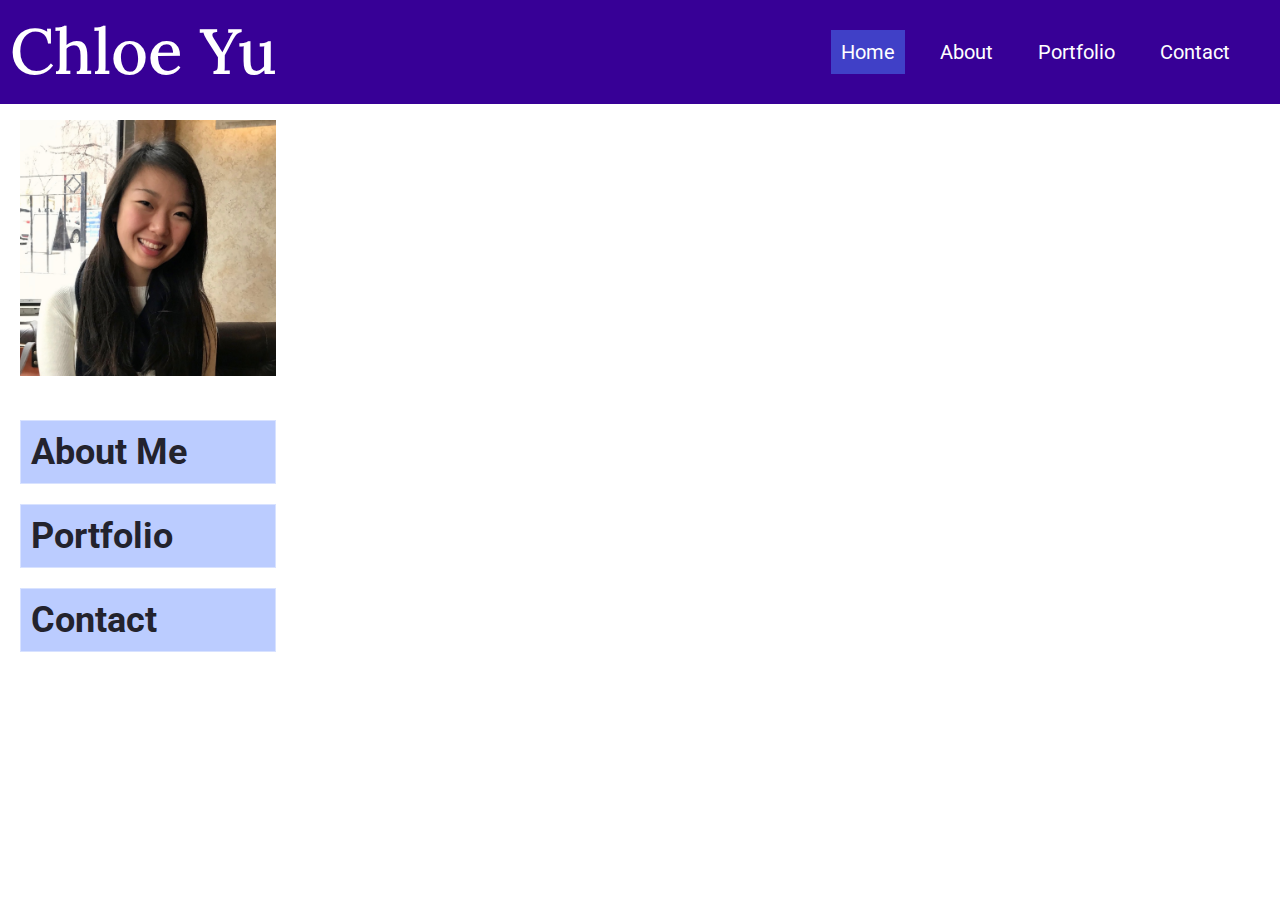
==== index.html @ 86ca8bda "base line index.html, nav bar, some css styling" ====
<!DOCTYPE html>
<html lang="en-us">
    <head>
        <meta charset="utf-8">
        <link rel="preconnect" href="https://fonts.gstatic.com">
        <link href="https://fonts.googleapis.com/css2?family=Lora&family=Roboto&display=swap" rel="stylesheet">
        <link rel="stylesheet" href="./assets/styles.css">
        <link rel="icon" type="image/ico" href="./assets/images/favicon.ico">
        <title>Chloe Yu</title>
    </head>

    <body>
        <header>
            <h1>Chloe Yu</h1>
            <nav>
                <ul class="navbar">
                    <li><a class="active" href="./index.html">Home</a></li>
                    <li><a href="#about">About</a></li>
                    <li><a href="#portfolio">Portfolio</a></li>
                    <li><a href="#contact">Contact</a></li>
                </ul>
            </nav>
        </header>

        <img class="headshot" src="assets/images/FB Profile Picture.jpg" alt="Photo of Chloe Yu">

       <article id="about">
           <h2 class="title">About Me</h2>
           <p class="content">
               
           </p>
       </article>

       <article id="portfolio">
           <h2 class="title">Portfolio</h2>
        
       </article>
        
       <article id="contact">
            <h2 class="title">Contact</h2>
       </article>
    </body>
</html>
---- assets/styles.css ----
* {
    box-sizing: border-box;
    padding: 0;
    margin: 0;
}

:root {
    --margin: 20px;
    --padding: 10px;
    --color1: black;
    --color2: white;
    --color3: rgb(55, 0, 150);
    --color4: rgb(64, 64, 199);
    --color5: rgb(35, 35, 45);
    --color6: rgb(187, 204, 255);
    --serif: 'Lora', 'Times New Roman', Times, serif;
    --sans-serif: 'Roboto', 'Arial', sans-serif;
}

body {
    font-size: 14px;
    color: var(--color1);
}

h1 {
    font-family: var(--serif);
    font-size: 64px;
    font-weight: 500;
}

header {
    background-color: var(--color3);
    color: var(--color2);
    padding: var(--padding);
    width: 100%;
    display: flex;
    justify-content: space-between;
    position: fixed;

}

nav{
    font-family: var(--sans-serif);
    font-size: 20px;
    padding: var(--padding);
    margin: var(--margin);
}

nav ul li{
    display: inline;
    list-style: none;
}

nav a{
    color: var(--color2);
    margin-left: var(--margin);
    text-decoration: none;
    text-align: center;
    padding: var(--padding);
}

.navbar a:hover{
    background-color: var(--color2);
    color: var(--color5);
}
.navbar a.active{
    background-color: var(--color4);
    color: var(--color2);
}

.headshot{
    width:20%;
    margin: 120px var(--margin)  var(--margin) var(--margin);
}

.title{
    margin:var(--margin);
    font-weight: bold;
    font-family: var(--sans-serif);
    font-size: 36px;
    color: var(--color5);
    display: flex;
    width: 20%;
    background-color: var(--color6);
    padding: var(--padding);
    border: solid 1px;
    border-color:rgb(216, 226, 255);
}

.content{
    font-size: 14px;
    color: var(--color1);
}

#about{

}

#portfolio{

}

#contact{

}
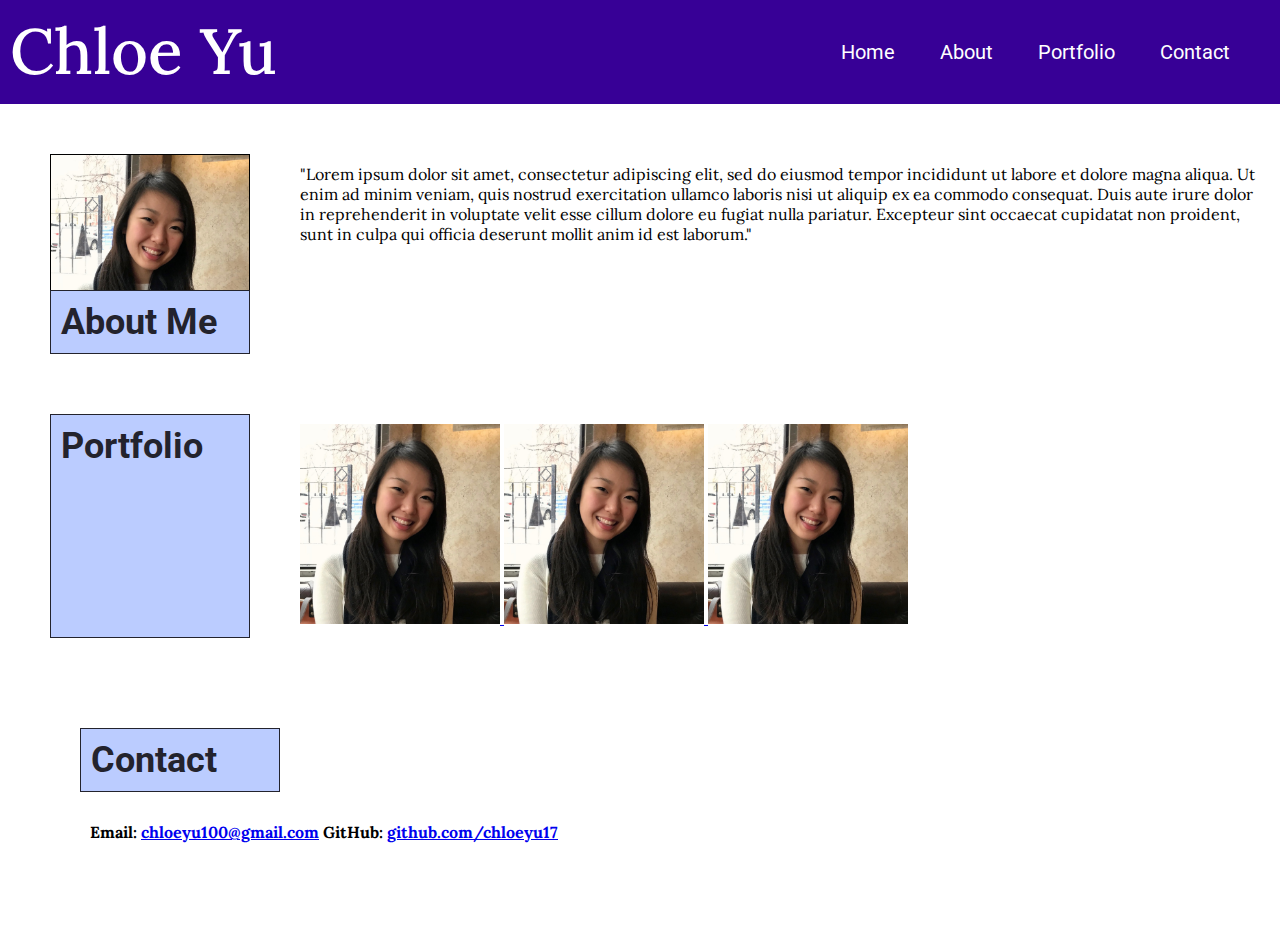
==== commit 5e97a4d6: "added content, made flex wrapper" ====
--- a/index.html
+++ b/index.html
@@ -14,7 +14,7 @@
             <h1>Chloe Yu</h1>
             <nav>
                 <ul class="navbar">
-                    <li><a class="active" href="./index.html">Home</a></li>
+                    <li><a href="./index.html">Home</a></li>
                     <li><a href="#about">About</a></li>
                     <li><a href="#portfolio">Portfolio</a></li>
                     <li><a href="#contact">Contact</a></li>
@@ -22,22 +22,45 @@
             </nav>
         </header>
 
-        <img class="headshot" src="assets/images/FB Profile Picture.jpg" alt="Photo of Chloe Yu">
+        
+        <main class="flexwrap">
 
-       <article id="about">
-           <h2 class="title">About Me</h2>
+       <article id="about" class="sect">
+           <img class="headshot" src="assets/images/FB Profile Picture.jpg" alt="Photo of Chloe Yu">
+           <h2 class="about title">About Me</h2>
            <p class="content">
-               
+            "Lorem ipsum dolor sit amet, consectetur adipiscing elit, sed do eiusmod tempor incididunt ut labore et dolore magna aliqua. 
+            Ut enim ad minim veniam, quis nostrud exercitation ullamco laboris nisi ut aliquip ex ea commodo consequat. 
+            Duis aute irure dolor in reprehenderit in voluptate velit esse cillum dolore eu fugiat nulla pariatur. 
+            Excepteur sint occaecat cupidatat non proident, sunt in culpa qui officia deserunt mollit anim id est laborum."
            </p>
        </article>
 
-       <article id="portfolio">
+       <article id="portfolio" class="sect">
            <h2 class="title">Portfolio</h2>
-        
+           <section class="content">
+               <a href="https://chloeyu17.github.io/homework2_accessibility_assignment/" target="_blank">
+                <img class="portimg" src="assets/images/FB Profile Picture.jpg" alt="Horiseon Webpage">
+                </a>
+            <a href="https://chloeyu17.github.io/ASAP" target="_blank">
+                <img class="portimg" src="assets/images/FB Profile Picture.jpg" alt="ASAP Webpage">
+            </a>
+            <a href="https://chloeyu17.github.io/week2_mini_project/">
+                <img class="portimg" src="assets/images/FB Profile Picture.jpg" alt="CSS Properties Flexbox Project">
+            </a>
+        </section>
        </article>
         
-       <article id="contact">
+       <article id="contact" class="sect">
+           <section class="content">
             <h2 class="title">Contact</h2>
+            <p class="bold content">
+                Email: <a href="mailto: chloeyu100@gmail.com" target="_blank">chloeyu100@gmail.com</a>                
+                GitHub: <a href="https://github.com/chloeyu17" target="_blank">github.com/chloeyu17</a>
+            </p>
+        </section>
        </article>
+
+    </main>
     </body>
 </html>--- a/assets/styles.css
+++ b/assets/styles.css
@@ -4,6 +4,7 @@
     margin: 0;
 }
 
+/*Universal variables*/
 :root {
     --margin: 20px;
     --padding: 10px;
@@ -17,6 +18,7 @@
     --sans-serif: 'Roboto', 'Arial', sans-serif;
 }
 
+/*Basic body and heading formatting*/
 body {
     font-size: 14px;
     color: var(--color1);
@@ -28,6 +30,11 @@
     font-weight: 500;
 }
 
+.bold{
+    font-weight: bold;
+}
+
+/*Header and navbar*/
 header {
     background-color: var(--color3);
     color: var(--color2);
@@ -35,8 +42,6 @@
     width: 100%;
     display: flex;
     justify-content: space-between;
-    position: fixed;
-
 }
 
 nav{
@@ -68,38 +73,56 @@
     color: var(--color2);
 }
 
+.flexwrap{
+    display: flex;
+    width: 100%;
+    margin: var(--margin);
+    flex-flow: row wrap;
+}
+
+.sect{
+    padding: var(--padding);
+    font-family: var(--serif);
+    display: flex;
+    flex-flow: row wrap;
+}
+/*Section titles left sidebar*/
 .headshot{
-    width:20%;
-    margin: 120px var(--margin)  var(--margin) var(--margin);
+    width: 200px;
+    margin: var(--margin);
+    border: solid var(--color1) 1px;
+}
+
+.about{
+    position: absolute;
+    top: 270px;
+    z-index: 1;
+    margin: 0;
 }
 
 .title{
-    margin:var(--margin);
     font-weight: bold;
     font-family: var(--sans-serif);
     font-size: 36px;
     color: var(--color5);
-    display: flex;
-    width: 20%;
+    width: 200px;
     background-color: var(--color6);
+    border: 1px solid var(--color5);
     padding: var(--padding);
-    border: solid 1px;
-    border-color:rgb(216, 226, 255);
+    margin:var(--margin);
 }
 
+/*Section content formatting*/
 .content{
-    font-size: 14px;
+    clear: both;
+    font-size: 16px;
     color: var(--color1);
+    padding: var(--padding);
+    margin: var(--margin);
+    flex: 1 0 0;
 }
 
-#about{
-
+/*Portfolio image formatting*/
+.portimg{
+    width: 200px;
 }
-
-#portfolio{
-
-}
-
-#contact{
-
-}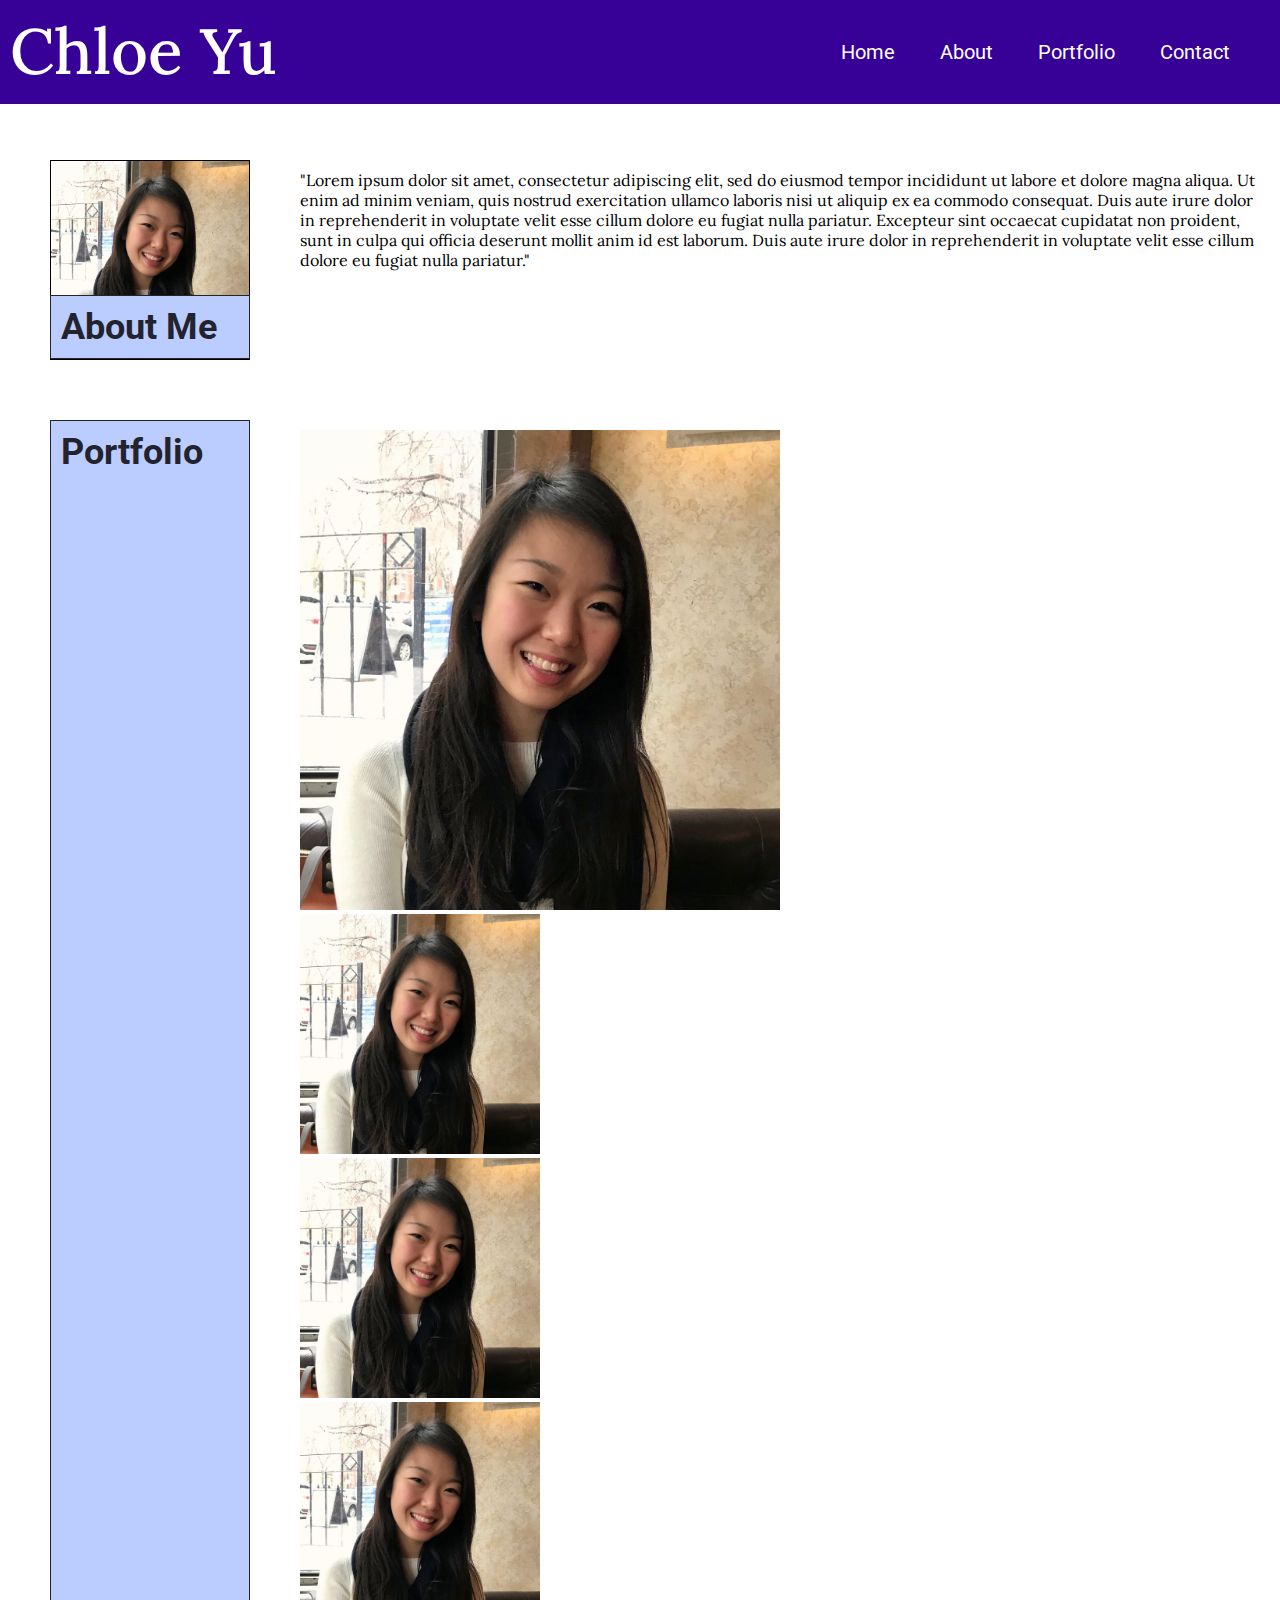
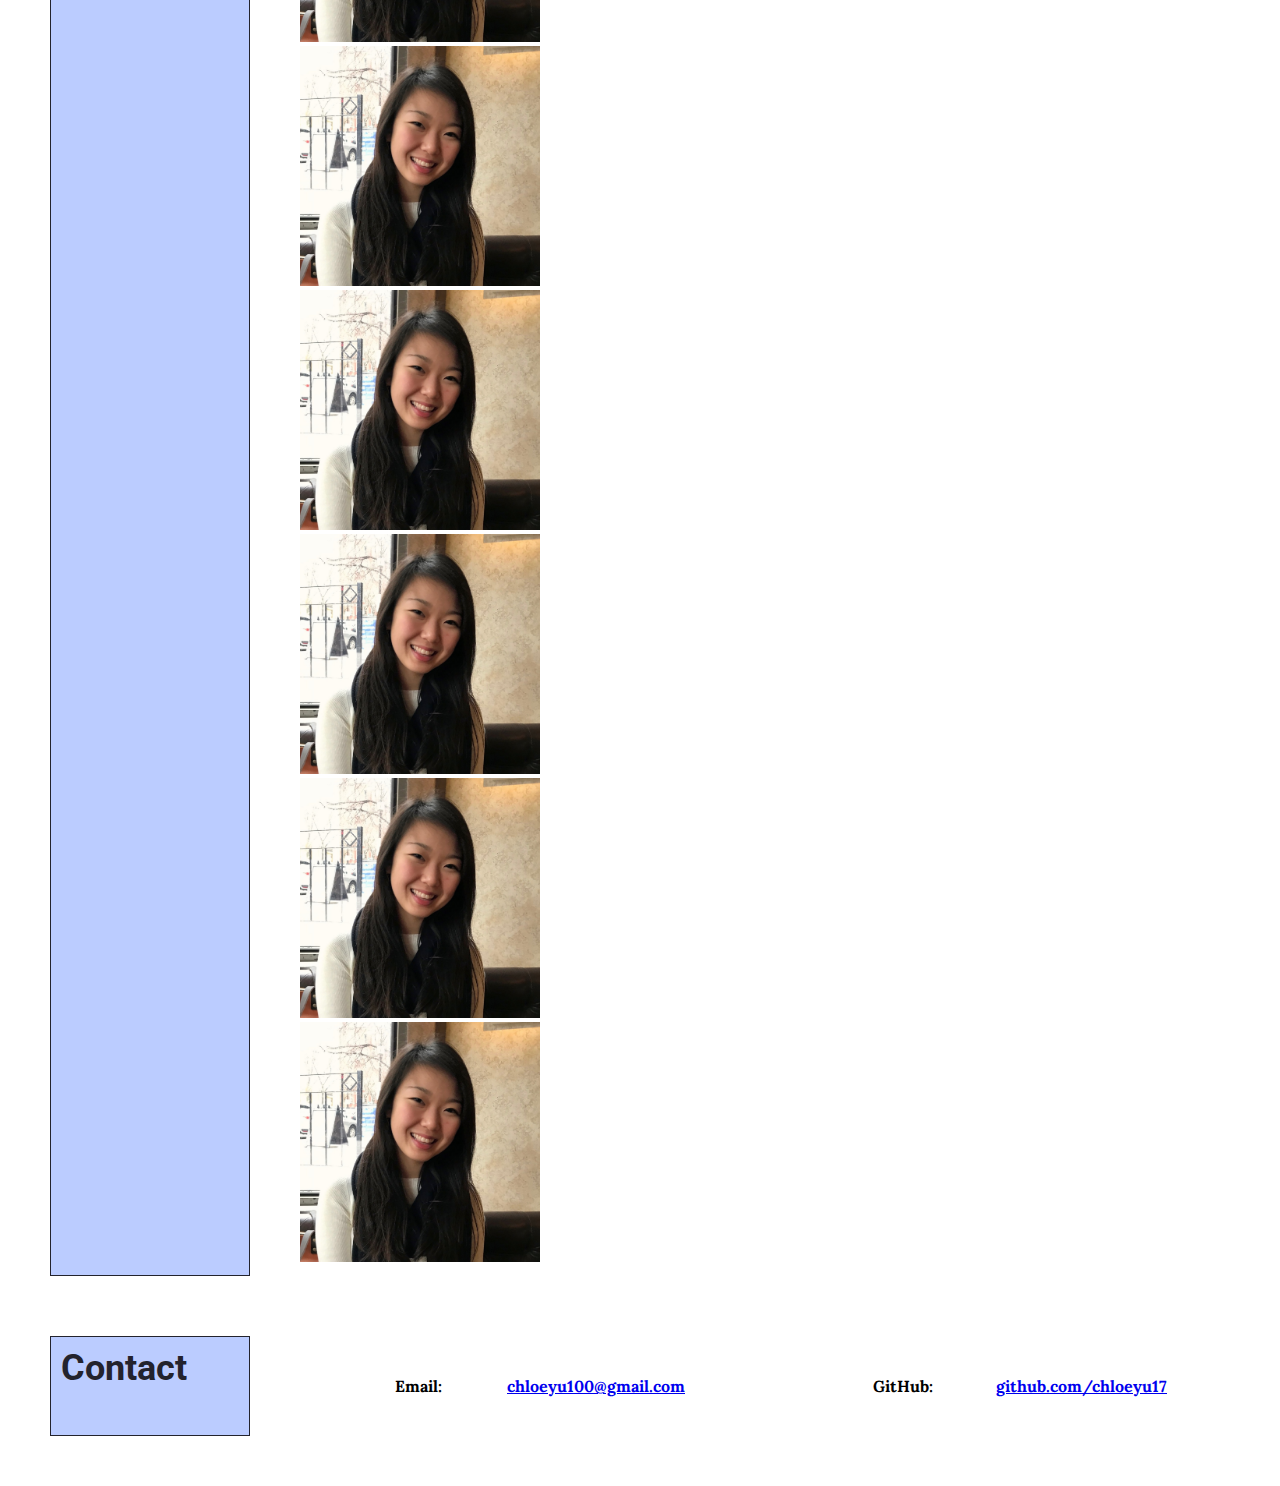
==== commit 07637e6b: "messing with flexbox" ====
--- a/index.html
+++ b/index.html
@@ -21,7 +21,7 @@
                 </ul>
             </nav>
         </header>
-
+        <div class="break"></div>
         
         <main class="flexwrap">
 
@@ -32,18 +32,38 @@
             "Lorem ipsum dolor sit amet, consectetur adipiscing elit, sed do eiusmod tempor incididunt ut labore et dolore magna aliqua. 
             Ut enim ad minim veniam, quis nostrud exercitation ullamco laboris nisi ut aliquip ex ea commodo consequat. 
             Duis aute irure dolor in reprehenderit in voluptate velit esse cillum dolore eu fugiat nulla pariatur. 
-            Excepteur sint occaecat cupidatat non proident, sunt in culpa qui officia deserunt mollit anim id est laborum."
+            Excepteur sint occaecat cupidatat non proident, sunt in culpa qui officia deserunt mollit anim id est laborum. 
+            Duis aute irure dolor in reprehenderit in voluptate velit esse cillum dolore eu fugiat nulla pariatur."
            </p>
        </article>
 
        <article id="portfolio" class="sect">
            <h2 class="title">Portfolio</h2>
            <section class="content">
+               
+            <a href="https://chloeyu17.github.io/ASAP" target="_blank">
+                <img class="ASAPimg" src="assets/images/FB Profile Picture.jpg" alt="ASAP Webpage">
+            </a>
                <a href="https://chloeyu17.github.io/homework2_accessibility_assignment/" target="_blank">
                 <img class="portimg" src="assets/images/FB Profile Picture.jpg" alt="Horiseon Webpage">
                 </a>
-            <a href="https://chloeyu17.github.io/ASAP" target="_blank">
-                <img class="portimg" src="assets/images/FB Profile Picture.jpg" alt="ASAP Webpage">
+            <a href="https://chloeyu17.github.io/week2_mini_project/">
+                <img class="portimg" src="assets/images/FB Profile Picture.jpg" alt="CSS Properties Flexbox Project">
+            </a>
+            <a href="https://chloeyu17.github.io/week2_mini_project/">
+                <img class="portimg" src="assets/images/FB Profile Picture.jpg" alt="CSS Properties Flexbox Project">
+            </a>
+            <a href="https://chloeyu17.github.io/week2_mini_project/">
+                <img class="portimg" src="assets/images/FB Profile Picture.jpg" alt="CSS Properties Flexbox Project">
+            </a>
+            <a href="https://chloeyu17.github.io/week2_mini_project/">
+                <img class="portimg" src="assets/images/FB Profile Picture.jpg" alt="CSS Properties Flexbox Project">
+            </a>
+            <a href="https://chloeyu17.github.io/week2_mini_project/">
+                <img class="portimg" src="assets/images/FB Profile Picture.jpg" alt="CSS Properties Flexbox Project">
+            </a>
+            <a href="https://chloeyu17.github.io/week2_mini_project/">
+                <img class="portimg" src="assets/images/FB Profile Picture.jpg" alt="CSS Properties Flexbox Project">
             </a>
             <a href="https://chloeyu17.github.io/week2_mini_project/">
                 <img class="portimg" src="assets/images/FB Profile Picture.jpg" alt="CSS Properties Flexbox Project">
@@ -52,10 +72,13 @@
        </article>
         
        <article id="contact" class="sect">
+           
+        <h2 class="title">Contact</h2>
            <section class="content">
-            <h2 class="title">Contact</h2>
             <p class="bold content">
-                Email: <a href="mailto: chloeyu100@gmail.com" target="_blank">chloeyu100@gmail.com</a>                
+                Email: <a href="mailto: chloeyu100@gmail.com" target="_blank">chloeyu100@gmail.com</a>
+            
+            <p class="bold content">                
                 GitHub: <a href="https://github.com/chloeyu17" target="_blank">github.com/chloeyu17</a>
             </p>
         </section>
--- a/assets/styles.css
+++ b/assets/styles.css
@@ -42,6 +42,7 @@
     width: 100%;
     display: flex;
     justify-content: space-between;
+    position: fixed;
 }
 
 nav{
@@ -73,6 +74,10 @@
     color: var(--color2);
 }
 
+.break{
+    height: 110px;
+}
+
 .flexwrap{
     display: flex;
     width: 100%;
@@ -85,18 +90,21 @@
     font-family: var(--serif);
     display: flex;
     flex-flow: row wrap;
+    width: 100%;
 }
 /*Section titles left sidebar*/
 .headshot{
     width: 200px;
+    height: 200px;
     margin: var(--margin);
     border: solid var(--color1) 1px;
+    z-index: -1;
 }
 
 .about{
     position: absolute;
-    top: 270px;
-    z-index: 1;
+    top: 275px;
+    z-index: -1;
     margin: 0;
 }
 
@@ -114,15 +122,22 @@
 
 /*Section content formatting*/
 .content{
-    clear: both;
     font-size: 16px;
     color: var(--color1);
     padding: var(--padding);
     margin: var(--margin);
     flex: 1 0 0;
+    display: flex;
+    flex-flow: row wrap;
+    justify-content: space-evenly;
 }
 
 /*Portfolio image formatting*/
+.ASAPimg{
+    width: 50%;
+}
+
 .portimg{
-    width: 200px;
-}
+    width: 25%;
+    display: inline-flex;
+}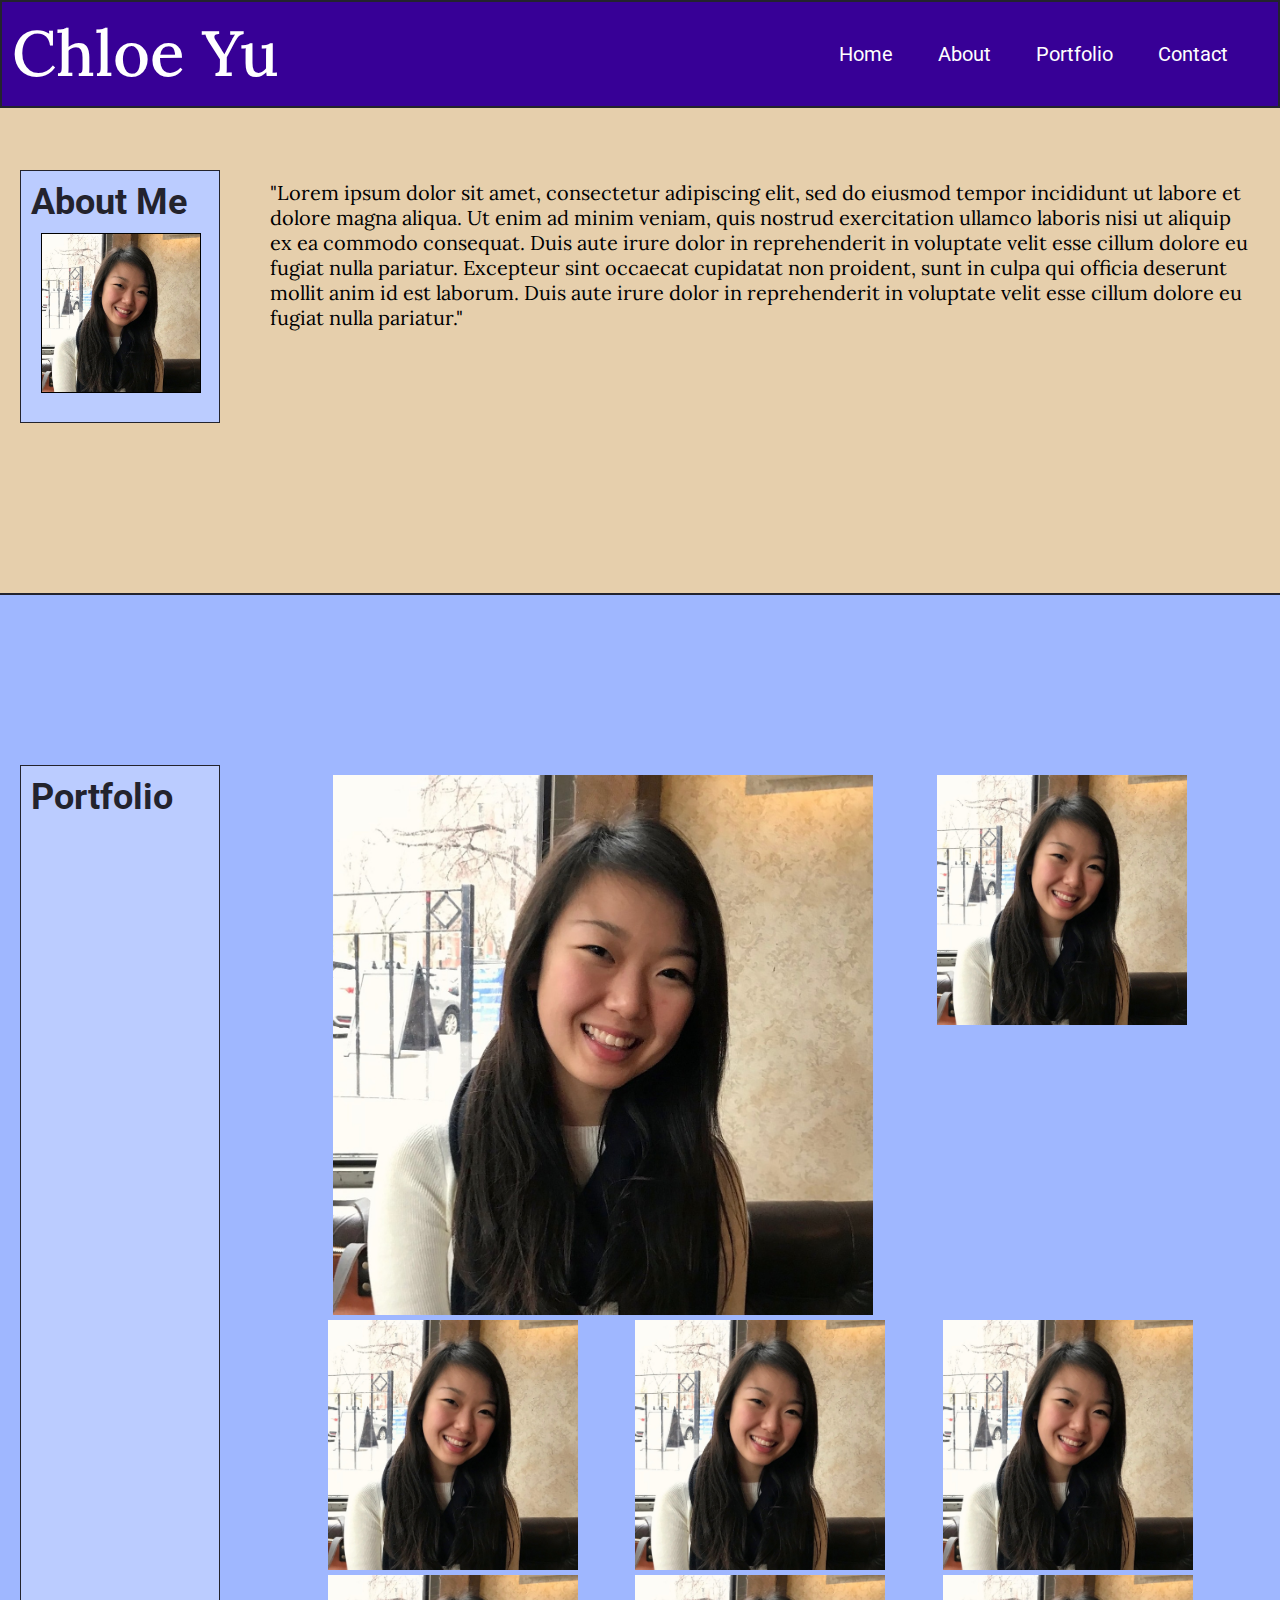
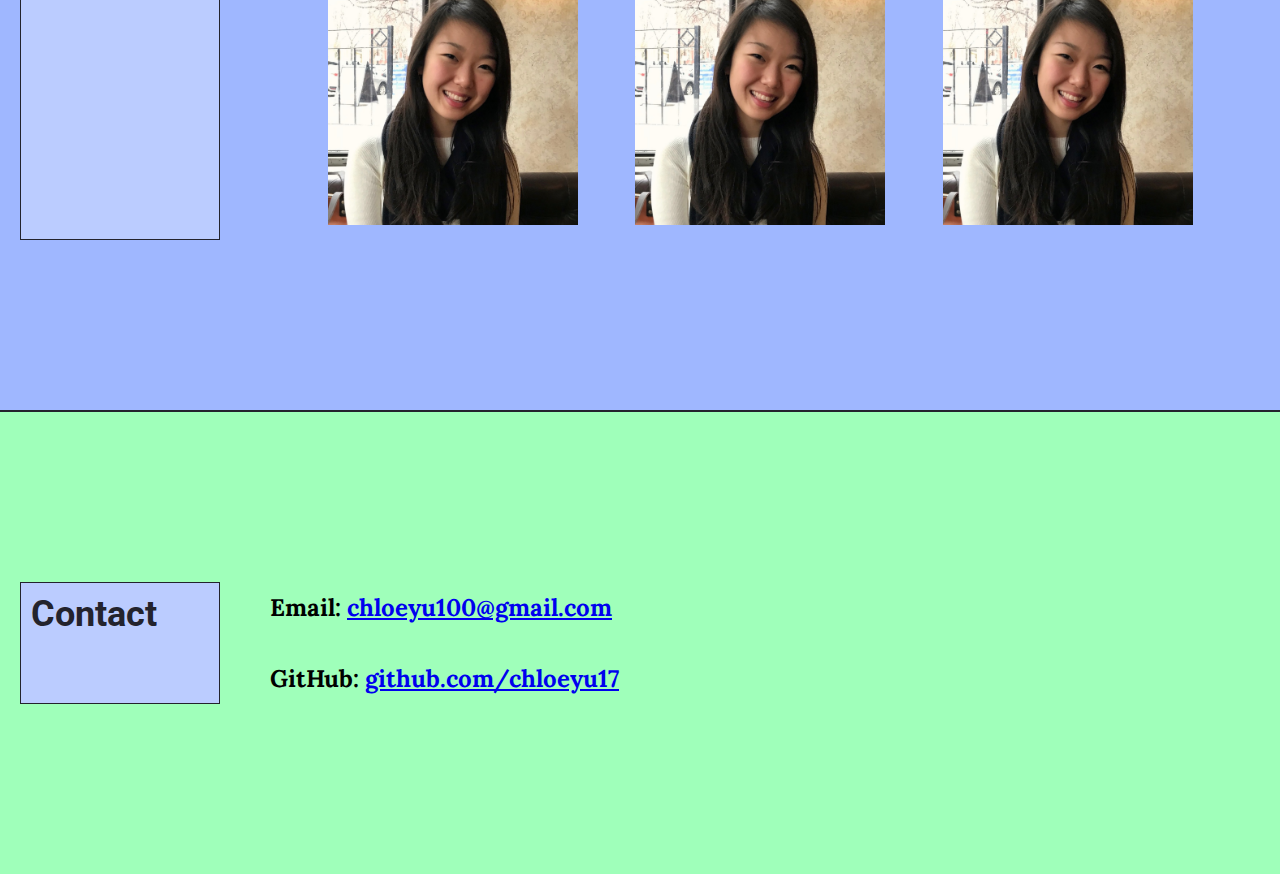
==== commit 8ed2dec6: "fixed some formatting in the stylesheet" ====
--- a/index.html
+++ b/index.html
@@ -21,69 +21,73 @@
                 </ul>
             </nav>
         </header>
-        <div class="break"></div>
         
         <main class="flexwrap">
 
-       <article id="about" class="sect">
-           <img class="headshot" src="assets/images/FB Profile Picture.jpg" alt="Photo of Chloe Yu">
-           <h2 class="about title">About Me</h2>
-           <p class="content">
-            "Lorem ipsum dolor sit amet, consectetur adipiscing elit, sed do eiusmod tempor incididunt ut labore et dolore magna aliqua. 
-            Ut enim ad minim veniam, quis nostrud exercitation ullamco laboris nisi ut aliquip ex ea commodo consequat. 
-            Duis aute irure dolor in reprehenderit in voluptate velit esse cillum dolore eu fugiat nulla pariatur. 
-            Excepteur sint occaecat cupidatat non proident, sunt in culpa qui officia deserunt mollit anim id est laborum. 
-            Duis aute irure dolor in reprehenderit in voluptate velit esse cillum dolore eu fugiat nulla pariatur."
-           </p>
-       </article>
+            <section id="about">
+                <article class="sect">
+                        <h2 class="title">About Me
+                        <img class="headshot" src="assets/images/FB Profile Picture.jpg" alt="Photo of Chloe Yu">
+                        </h2>
+                
+                        <p class="content">
+                            "Lorem ipsum dolor sit amet, consectetur adipiscing elit, sed do eiusmod tempor incididunt ut labore et dolore magna aliqua. 
+                            Ut enim ad minim veniam, quis nostrud exercitation ullamco laboris nisi ut aliquip ex ea commodo consequat. 
+                            Duis aute irure dolor in reprehenderit in voluptate velit esse cillum dolore eu fugiat nulla pariatur. 
+                            Excepteur sint occaecat cupidatat non proident, sunt in culpa qui officia deserunt mollit anim id est laborum. 
+                            Duis aute irure dolor in reprehenderit in voluptate velit esse cillum dolore eu fugiat nulla pariatur."
+                        </p>
+                    </article>
+            </section>
 
-       <article id="portfolio" class="sect">
-           <h2 class="title">Portfolio</h2>
-           <section class="content">
-               
-            <a href="https://chloeyu17.github.io/ASAP" target="_blank">
-                <img class="ASAPimg" src="assets/images/FB Profile Picture.jpg" alt="ASAP Webpage">
-            </a>
-               <a href="https://chloeyu17.github.io/homework2_accessibility_assignment/" target="_blank">
-                <img class="portimg" src="assets/images/FB Profile Picture.jpg" alt="Horiseon Webpage">
-                </a>
-            <a href="https://chloeyu17.github.io/week2_mini_project/">
-                <img class="portimg" src="assets/images/FB Profile Picture.jpg" alt="CSS Properties Flexbox Project">
-            </a>
-            <a href="https://chloeyu17.github.io/week2_mini_project/">
-                <img class="portimg" src="assets/images/FB Profile Picture.jpg" alt="CSS Properties Flexbox Project">
-            </a>
-            <a href="https://chloeyu17.github.io/week2_mini_project/">
-                <img class="portimg" src="assets/images/FB Profile Picture.jpg" alt="CSS Properties Flexbox Project">
-            </a>
-            <a href="https://chloeyu17.github.io/week2_mini_project/">
-                <img class="portimg" src="assets/images/FB Profile Picture.jpg" alt="CSS Properties Flexbox Project">
-            </a>
-            <a href="https://chloeyu17.github.io/week2_mini_project/">
-                <img class="portimg" src="assets/images/FB Profile Picture.jpg" alt="CSS Properties Flexbox Project">
-            </a>
-            <a href="https://chloeyu17.github.io/week2_mini_project/">
-                <img class="portimg" src="assets/images/FB Profile Picture.jpg" alt="CSS Properties Flexbox Project">
-            </a>
-            <a href="https://chloeyu17.github.io/week2_mini_project/">
-                <img class="portimg" src="assets/images/FB Profile Picture.jpg" alt="CSS Properties Flexbox Project">
-            </a>
-        </section>
-       </article>
-        
-       <article id="contact" class="sect">
-           
-        <h2 class="title">Contact</h2>
-           <section class="content">
-            <p class="bold content">
-                Email: <a href="mailto: chloeyu100@gmail.com" target="_blank">chloeyu100@gmail.com</a>
-            
-            <p class="bold content">                
-                GitHub: <a href="https://github.com/chloeyu17" target="_blank">github.com/chloeyu17</a>
-            </p>
-        </section>
-       </article>
+            <section id="portfolio">
+                <article class="sect">
+                        <h2 class="title">Portfolio</h2>
+                        <section class="content">
+                            
+                            <a href="https://chloeyu17.github.io/ASAP" target="_blank">
+                                <img class="ASAPimg" src="assets/images/FB Profile Picture.jpg" alt="ASAP Webpage">
+                            </a>
+                            <a href="https://chloeyu17.github.io/homework2_accessibility_assignment/" target="_blank">
+                                <img class="portimg" src="assets/images/FB Profile Picture.jpg" alt="Horiseon Webpage">
+                                </a>
+                            <a href="https://chloeyu17.github.io/week2_mini_project/">
+                                <img class="portimg" src="assets/images/FB Profile Picture.jpg" alt="CSS Properties Flexbox Project">
+                            </a>
+                            <a href="https://chloeyu17.github.io/week2_mini_project/">
+                                <img class="portimg" src="assets/images/FB Profile Picture.jpg" alt="CSS Properties Flexbox Project">
+                            </a>
+                            <a href="https://chloeyu17.github.io/week2_mini_project/">
+                                <img class="portimg" src="assets/images/FB Profile Picture.jpg" alt="CSS Properties Flexbox Project">
+                            </a>
+                            <a href="https://chloeyu17.github.io/week2_mini_project/">
+                                <img class="portimg" src="assets/images/FB Profile Picture.jpg" alt="CSS Properties Flexbox Project">
+                            </a>
+                            <a href="https://chloeyu17.github.io/week2_mini_project/">
+                                <img class="portimg" src="assets/images/FB Profile Picture.jpg" alt="CSS Properties Flexbox Project">
+                            </a>
+                            <a href="https://chloeyu17.github.io/week2_mini_project/">
+                                <img class="portimg" src="assets/images/FB Profile Picture.jpg" alt="CSS Properties Flexbox Project">
+                            </a>
+                    
+                        </section>
+                    </article>
+                </section>
 
-    </main>
+                <section id="contact">
+                    <article class="sect">
+                        <h2 class="title">Contact</h2>
+                        <section>
+                            <h3>
+                                Email: <a href="mailto: chloeyu100@gmail.com" target="_blank">chloeyu100@gmail.com</a>
+                            </h3>
+                            
+                            <h3>                
+                                GitHub: <a href="https://github.com/chloeyu17" target="_blank">github.com/chloeyu17</a>
+                            </h3>
+                        </section>
+                    </article>
+                </section>
+        </main>
     </body>
 </html>--- a/assets/styles.css
+++ b/assets/styles.css
@@ -14,6 +14,9 @@
     --color4: rgb(64, 64, 199);
     --color5: rgb(35, 35, 45);
     --color6: rgb(187, 204, 255);
+    --color7: rgb(230, 207, 172);
+    --color8: rgb(159, 183, 255);
+    --color9: rgb(159, 255, 186);
     --serif: 'Lora', 'Times New Roman', Times, serif;
     --sans-serif: 'Roboto', 'Arial', sans-serif;
 }
@@ -30,8 +33,12 @@
     font-weight: 500;
 }
 
-.bold{
-    font-weight: bold;
+h3 {
+    font-size: 24px;
+    color: var(--color1);
+    text-align: left;
+    padding: var(--padding);
+    margin: var(--margin);
 }
 
 /*Header and navbar*/
@@ -43,6 +50,8 @@
     display: flex;
     justify-content: space-between;
     position: fixed;
+    z-index: 1;
+    border: 2px solid var(--color5);
 }
 
 nav{
@@ -80,32 +89,20 @@
 
 .flexwrap{
     display: flex;
-    width: 100%;
-    margin: var(--margin);
     flex-flow: row wrap;
 }
 
 .sect{
-    padding: var(--padding);
     font-family: var(--serif);
     display: flex;
     flex-flow: row wrap;
-    width: 100%;
+    margin: 150px 0px 150px 0px;
 }
 /*Section titles left sidebar*/
 .headshot{
-    width: 200px;
-    height: 200px;
-    margin: var(--margin);
+    width: 160px;
+    margin: var(--padding);
     border: solid var(--color1) 1px;
-    z-index: -1;
-}
-
-.about{
-    position: absolute;
-    top: 275px;
-    z-index: -1;
-    margin: 0;
 }
 
 .title{
@@ -122,7 +119,7 @@
 
 /*Section content formatting*/
 .content{
-    font-size: 16px;
+    font-size: 20px;
     color: var(--color1);
     padding: var(--padding);
     margin: var(--margin);
@@ -134,10 +131,26 @@
 
 /*Portfolio image formatting*/
 .ASAPimg{
-    width: 50%;
+    width: 540px;
 }
 
 .portimg{
-    width: 25%;
-    display: inline-flex;
+    width: 250px;
+}
+
+#about{
+    background-color: var(--color7);
+    width: 100%;
+    border-bottom: 2px solid var(--color5);
+}
+
+#portfolio{
+    background-color: var(--color8);
+    width: 100%;
+    border-bottom: 2px solid var(--color5);
+}
+
+#contact{
+    background-color: var(--color9);
+    width: 100%;
 }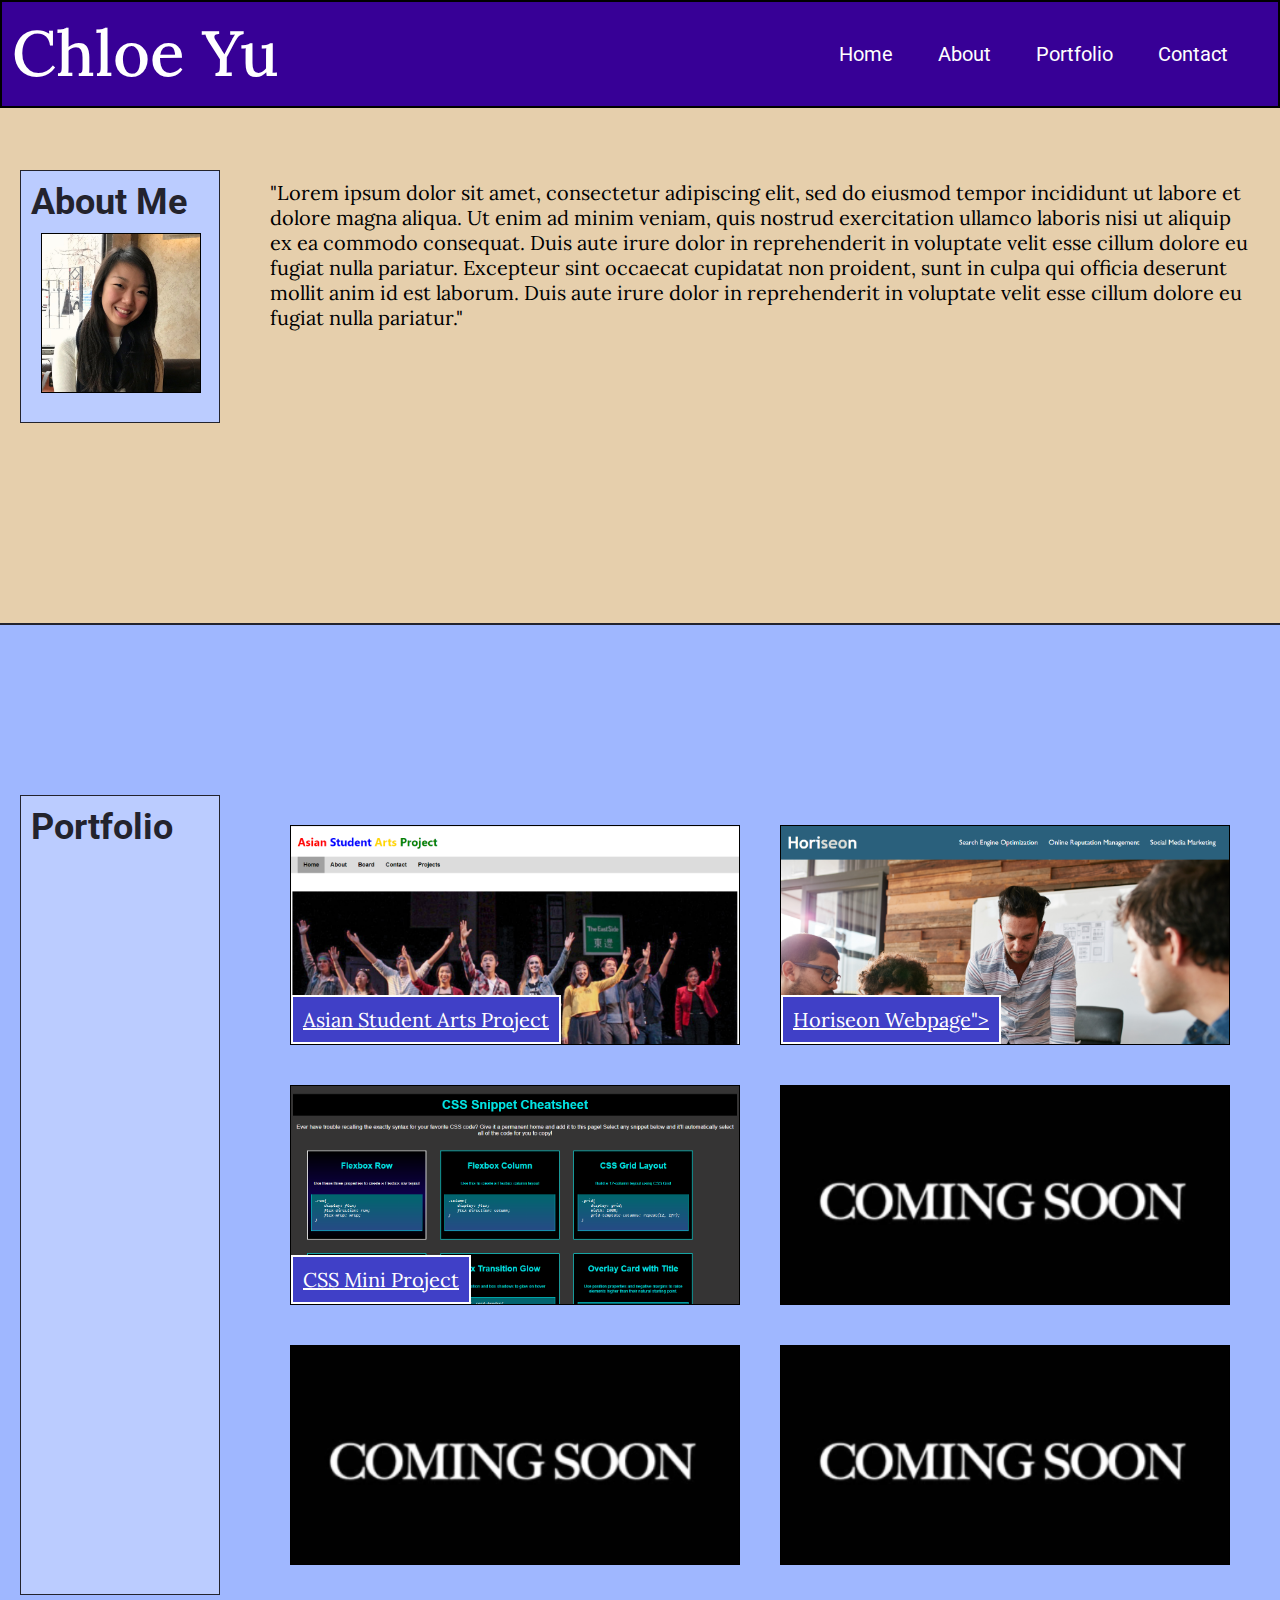
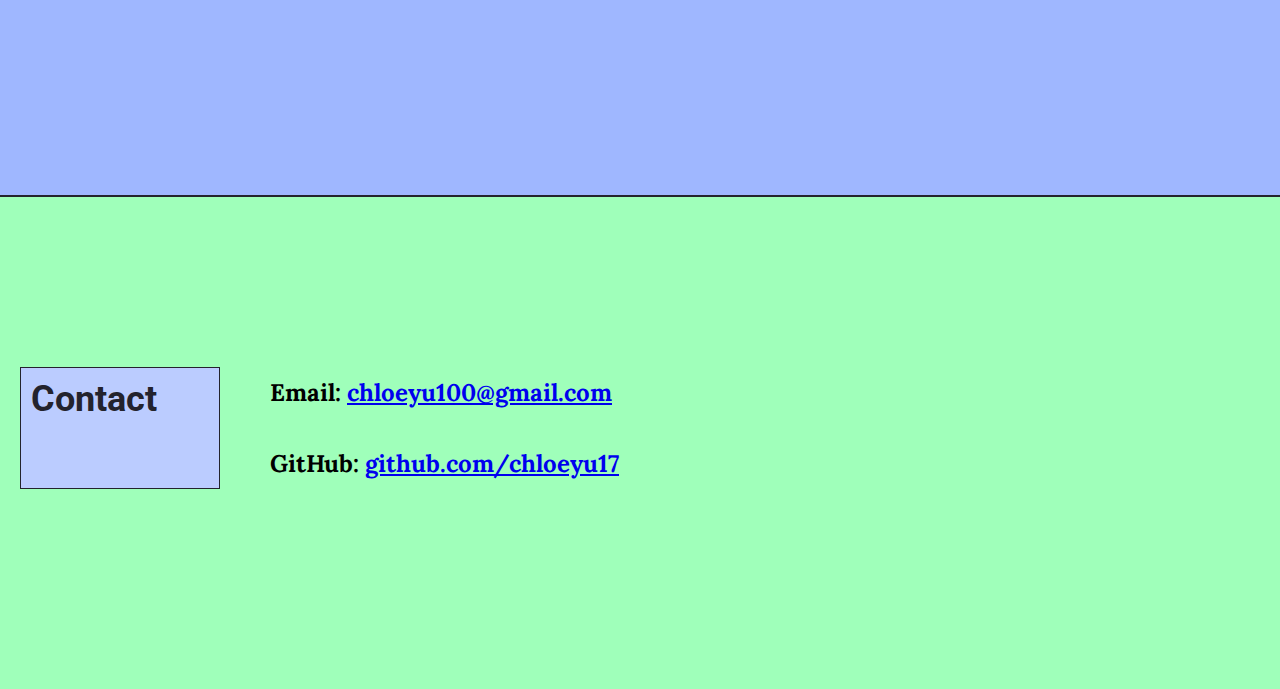
==== commit 9c902d50: "fixed flexbox, added content to the portfolio" ====
--- a/index.html
+++ b/index.html
@@ -26,49 +26,44 @@
 
             <section id="about">
                 <article class="sect">
-                        <h2 class="title">About Me
-                        <img class="headshot" src="assets/images/FB Profile Picture.jpg" alt="Photo of Chloe Yu">
-                        </h2>
-                
-                        <p class="content">
-                            "Lorem ipsum dolor sit amet, consectetur adipiscing elit, sed do eiusmod tempor incididunt ut labore et dolore magna aliqua. 
-                            Ut enim ad minim veniam, quis nostrud exercitation ullamco laboris nisi ut aliquip ex ea commodo consequat. 
-                            Duis aute irure dolor in reprehenderit in voluptate velit esse cillum dolore eu fugiat nulla pariatur. 
-                            Excepteur sint occaecat cupidatat non proident, sunt in culpa qui officia deserunt mollit anim id est laborum. 
-                            Duis aute irure dolor in reprehenderit in voluptate velit esse cillum dolore eu fugiat nulla pariatur."
-                        </p>
-                    </article>
+                    <h2 class="title">About Me
+                    <img class="headshot" src="assets/images/FB Profile Picture.jpg" alt="Photo of Chloe Yu">
+                    </h2>
+            
+                    <p class="content">
+                        "Lorem ipsum dolor sit amet, consectetur adipiscing elit, sed do eiusmod tempor incididunt ut labore et dolore magna aliqua. 
+                        Ut enim ad minim veniam, quis nostrud exercitation ullamco laboris nisi ut aliquip ex ea commodo consequat. 
+                        Duis aute irure dolor in reprehenderit in voluptate velit esse cillum dolore eu fugiat nulla pariatur. 
+                        Excepteur sint occaecat cupidatat non proident, sunt in culpa qui officia deserunt mollit anim id est laborum. 
+                        Duis aute irure dolor in reprehenderit in voluptate velit esse cillum dolore eu fugiat nulla pariatur."
+                    </p>
+                </article>
             </section>
 
             <section id="portfolio">
                 <article class="sect">
                         <h2 class="title">Portfolio</h2>
                         <section class="content">
+                            <section class="portimg asap">
+                                <a class="sitelink" href="https://chloeyu17.github.io/ASAP" target="_blank">
+                                    Asian Student Arts Project
+                                </a>
+                            </section>
+
+                            <section class="portimg horiseon">
+                                <a class="sitelink" href="https://chloeyu17.github.io/homework2_accessibility_assignment/" target="_blank">
+                                    Horiseon Webpage">
+                                </a>
+                            </section>
                             
-                            <a href="https://chloeyu17.github.io/ASAP" target="_blank">
-                                <img class="ASAPimg" src="assets/images/FB Profile Picture.jpg" alt="ASAP Webpage">
-                            </a>
-                            <a href="https://chloeyu17.github.io/homework2_accessibility_assignment/" target="_blank">
-                                <img class="portimg" src="assets/images/FB Profile Picture.jpg" alt="Horiseon Webpage">
+                            <section class="portimg csssite">
+                                <a class="sitelink" href="https://chloeyu17.github.io/week2_mini_project/" target="_blank">
+                                   CSS Mini Project
                                 </a>
-                            <a href="https://chloeyu17.github.io/week2_mini_project/">
-                                <img class="portimg" src="assets/images/FB Profile Picture.jpg" alt="CSS Properties Flexbox Project">
-                            </a>
-                            <a href="https://chloeyu17.github.io/week2_mini_project/">
-                                <img class="portimg" src="assets/images/FB Profile Picture.jpg" alt="CSS Properties Flexbox Project">
-                            </a>
-                            <a href="https://chloeyu17.github.io/week2_mini_project/">
-                                <img class="portimg" src="assets/images/FB Profile Picture.jpg" alt="CSS Properties Flexbox Project">
-                            </a>
-                            <a href="https://chloeyu17.github.io/week2_mini_project/">
-                                <img class="portimg" src="assets/images/FB Profile Picture.jpg" alt="CSS Properties Flexbox Project">
-                            </a>
-                            <a href="https://chloeyu17.github.io/week2_mini_project/">
-                                <img class="portimg" src="assets/images/FB Profile Picture.jpg" alt="CSS Properties Flexbox Project">
-                            </a>
-                            <a href="https://chloeyu17.github.io/week2_mini_project/">
-                                <img class="portimg" src="assets/images/FB Profile Picture.jpg" alt="CSS Properties Flexbox Project">
-                            </a>
+                            </section>
+                            <img class="portimg" src="assets/images/comingsoon.png" alt="CSS Properties Flexbox Project">
+                            <img class="portimg" src="assets/images/comingsoon.png" alt="CSS Properties Flexbox Project">
+                            <img class="portimg" src="assets/images/comingsoon.png" alt="CSS Properties Flexbox Project">
                     
                         </section>
                     </article>
--- a/assets/styles.css
+++ b/assets/styles.css
@@ -51,7 +51,7 @@
     justify-content: space-between;
     position: fixed;
     z-index: 1;
-    border: 2px solid var(--color5);
+    border: 2px solid var(--color1);
 }
 
 nav{
@@ -96,7 +96,7 @@
     font-family: var(--serif);
     display: flex;
     flex-flow: row wrap;
-    margin: 150px 0px 150px 0px;
+    margin: 150px 0px 180px 0px;
 }
 /*Section titles left sidebar*/
 .headshot{
@@ -126,16 +126,40 @@
     flex: 1 0 0;
     display: flex;
     flex-flow: row wrap;
-    justify-content: space-evenly;
 }
 
 /*Portfolio image formatting*/
-.ASAPimg{
-    width: 540px;
+.portimg{
+    height: 220px;
+    width: 300px;
+    object-fit: cover;
+    border: solid var(--color1) 1px;
+    margin: var(--margin);
+    flex: 1 1 auto;
 }
 
-.portimg{
-    width: 250px;
+.asap{
+    background: url(../assets/images/ASAP.png);
+    background-size:cover;
+}
+
+.horiseon{
+    background: url(../assets/images/horiseon.png);
+    background-size:cover;
+}
+
+.csssite{
+    background: url(../assets/images/csssite.png);
+    background-size:cover;
+}
+
+.sitelink{
+    position: relative;
+    top: 181px;
+    background: var(--color4);
+    padding: var(--padding);
+    color: var(--color2);
+    border: var(--color2) solid 2px;
 }
 
 #about{
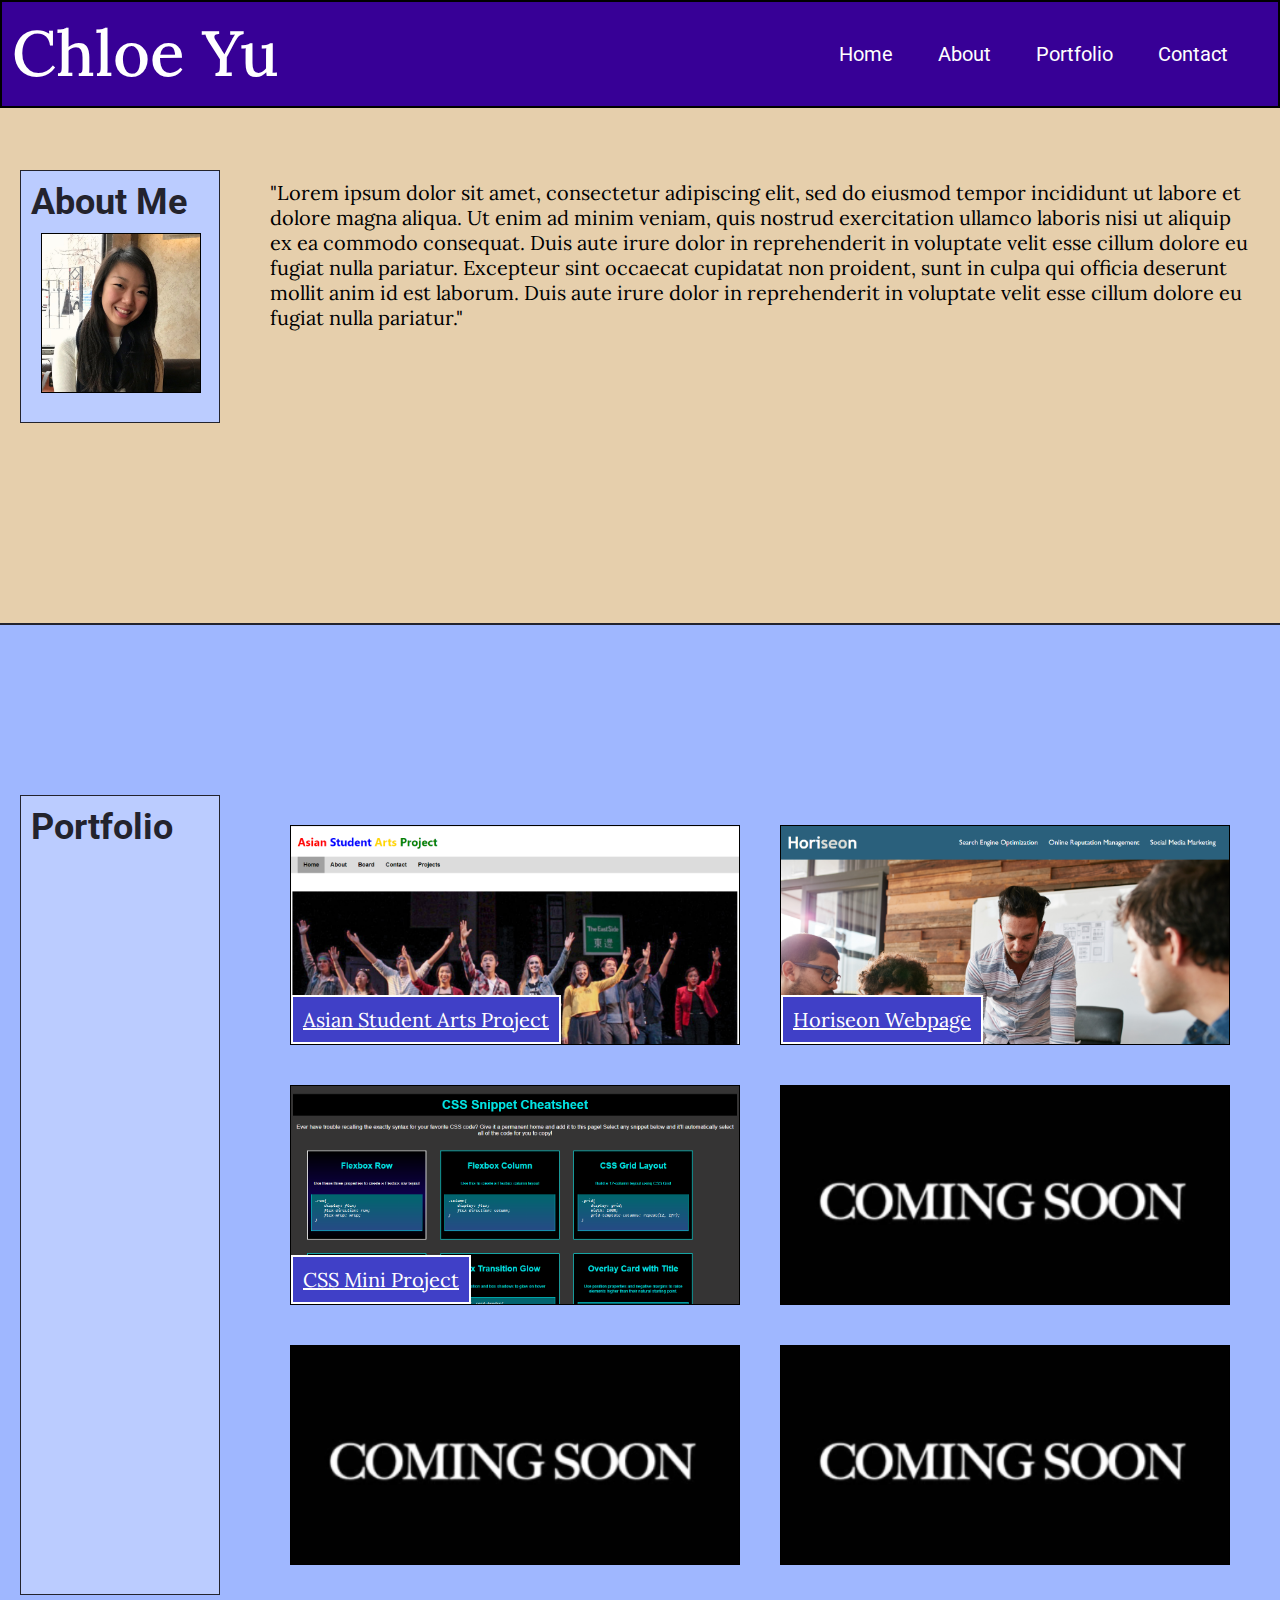
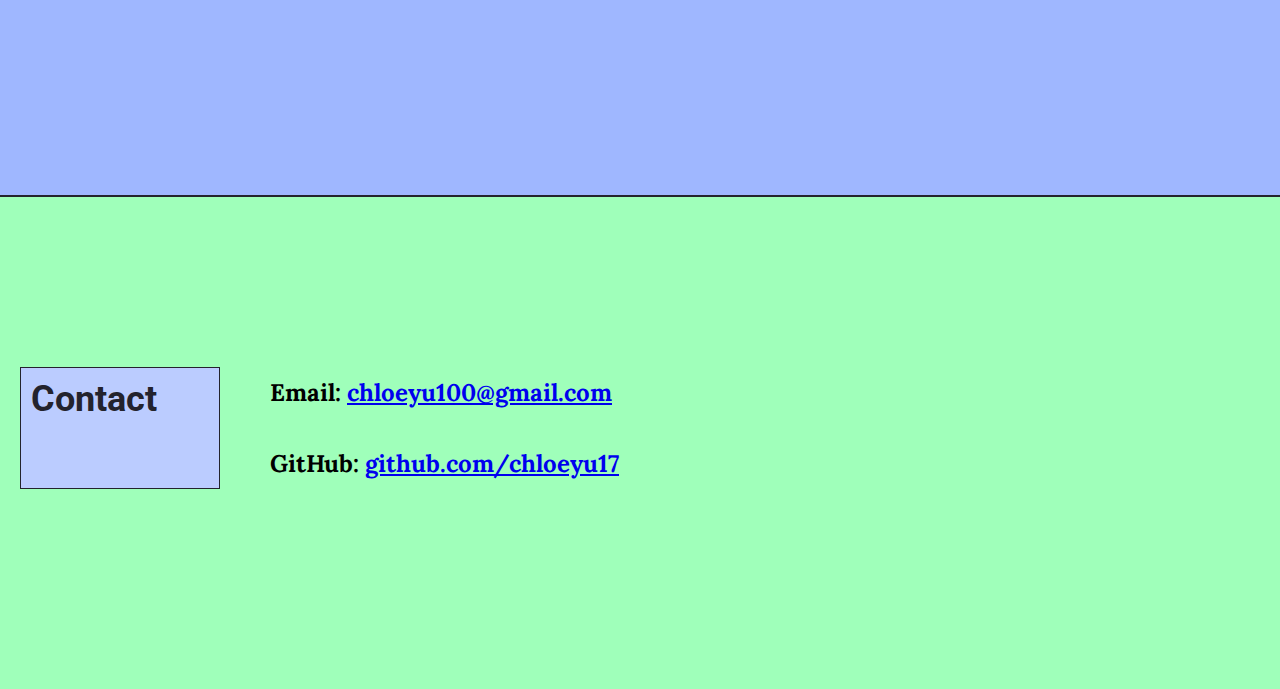
==== commit 0d58ad4b: "images?" ====
--- a/index.html
+++ b/index.html
@@ -52,7 +52,7 @@
 
                             <section class="portimg horiseon">
                                 <a class="sitelink" href="https://chloeyu17.github.io/homework2_accessibility_assignment/" target="_blank">
-                                    Horiseon Webpage">
+                                    Horiseon Webpage
                                 </a>
                             </section>
                             
--- a/assets/styles.css
+++ b/assets/styles.css
@@ -139,12 +139,12 @@
 }
 
 .asap{
-    background: url(../assets/images/ASAP.png);
+    background: url(./images/ASAP.png);
     background-size:cover;
 }
 
 .horiseon{
-    background: url(../assets/images/horiseon.png);
+    background: url(./images/horiseon.png);
     background-size:cover;
 }
 
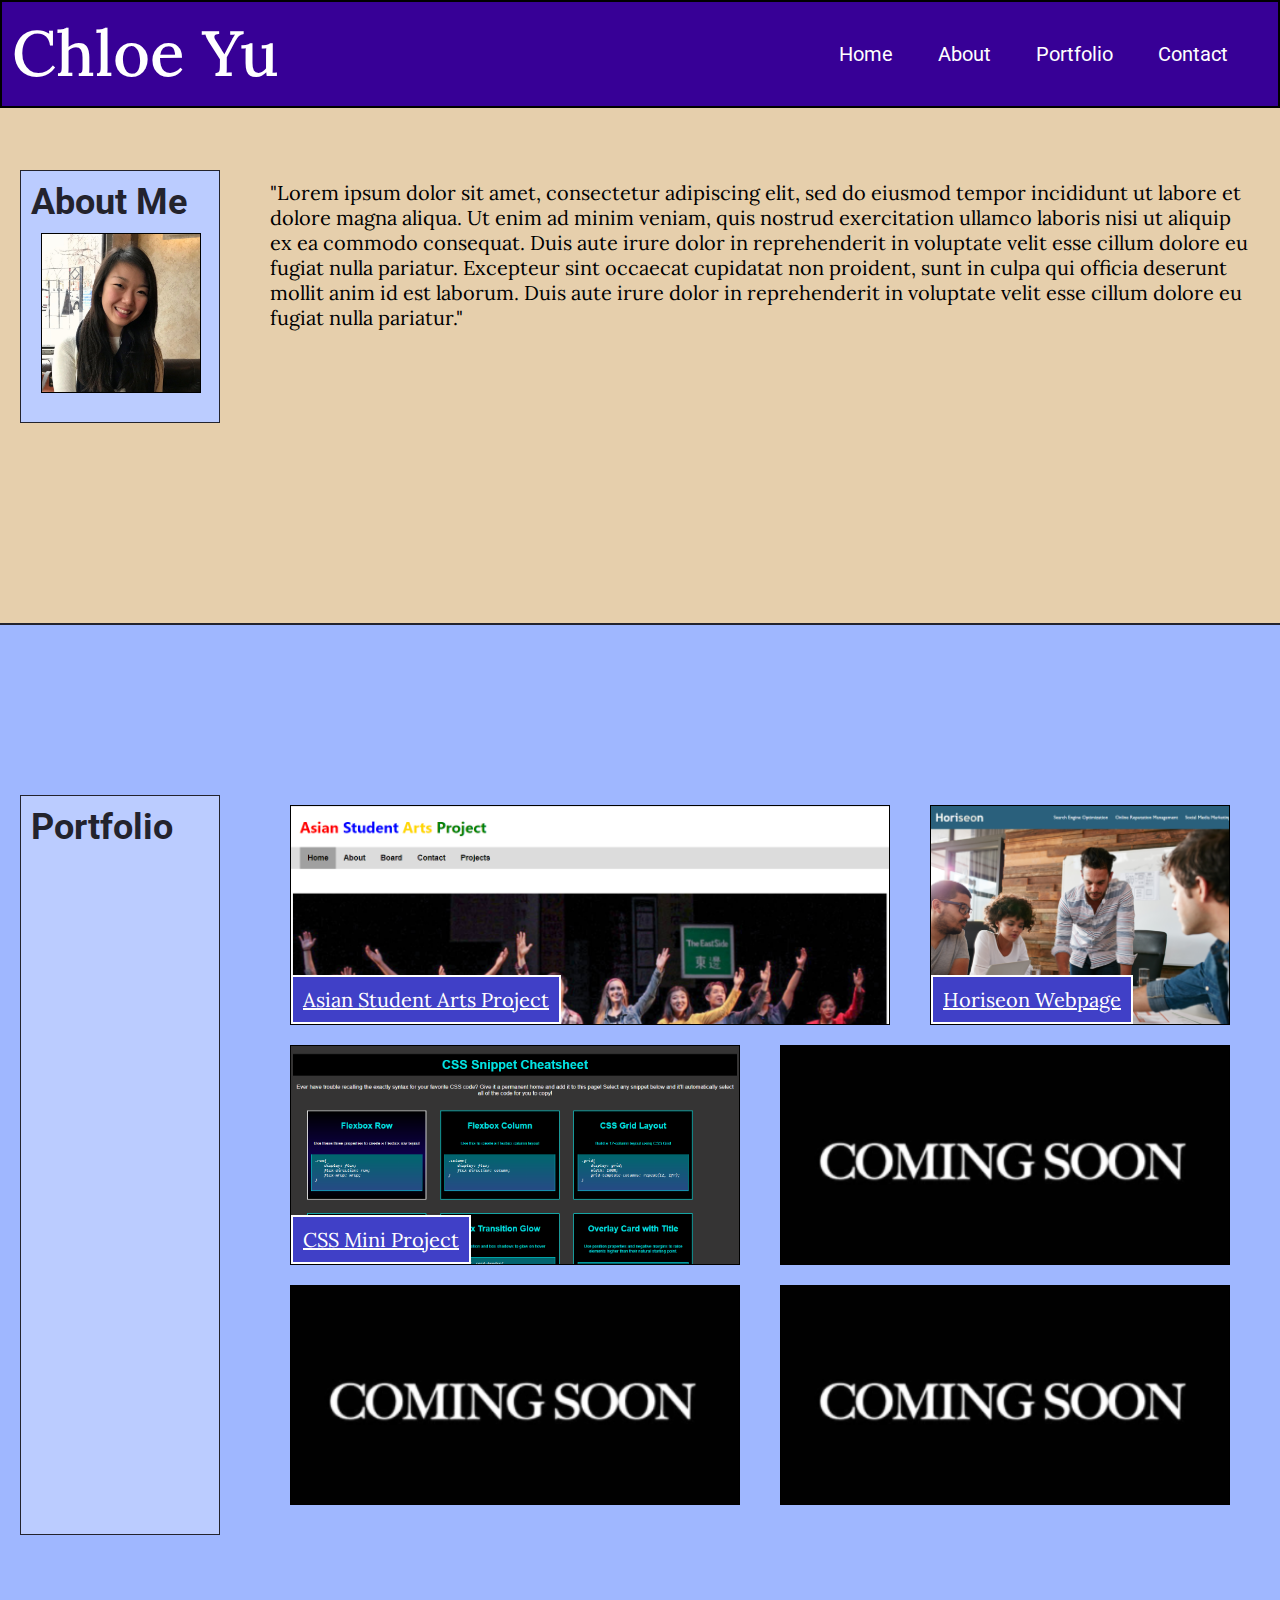
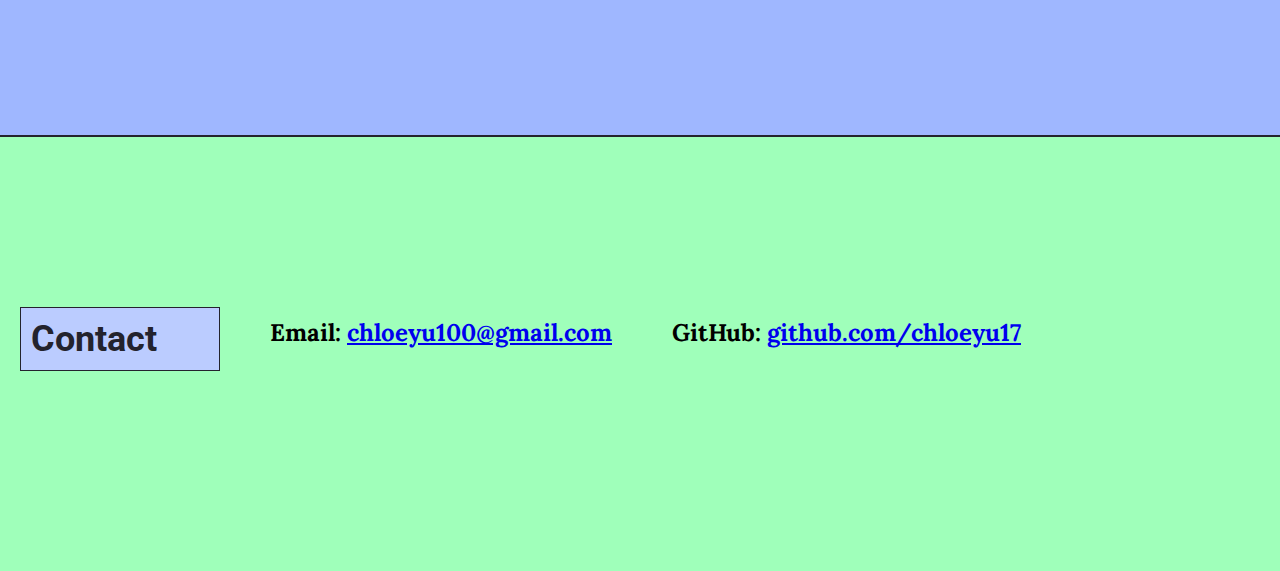
==== commit f825b5e3: "media queries" ====
--- a/index.html
+++ b/index.html
@@ -26,7 +26,7 @@
 
             <section id="about">
                 <article class="sect">
-                    <h2 class="title">About Me
+                    <h2 class="title">About Me <br>
                     <img class="headshot" src="assets/images/FB Profile Picture.jpg" alt="Photo of Chloe Yu">
                     </h2>
             
@@ -72,15 +72,12 @@
                 <section id="contact">
                     <article class="sect">
                         <h2 class="title">Contact</h2>
-                        <section>
-                            <h3>
+                            <h3 class="center">
                                 Email: <a href="mailto: chloeyu100@gmail.com" target="_blank">chloeyu100@gmail.com</a>
                             </h3>
-                            
                             <h3>                
                                 GitHub: <a href="https://github.com/chloeyu17" target="_blank">github.com/chloeyu17</a>
                             </h3>
-                        </section>
                     </article>
                 </section>
         </main>
--- a/assets/styles.css
+++ b/assets/styles.css
@@ -78,33 +78,22 @@
     background-color: var(--color2);
     color: var(--color5);
 }
-.navbar a.active{
-    background-color: var(--color4);
-    color: var(--color2);
-}
-
-.break{
-    height: 110px;
-}
-
+
+/*Sets the page as a flexbox*/
 .flexwrap{
     display: flex;
     flex-flow: row wrap;
 }
 
+/*Flexbox for individual sections of the page*/
 .sect{
     font-family: var(--serif);
     display: flex;
     flex-flow: row wrap;
     margin: 150px 0px 180px 0px;
 }
+
 /*Section titles left sidebar*/
-.headshot{
-    width: 160px;
-    margin: var(--padding);
-    border: solid var(--color1) 1px;
-}
-
 .title{
     font-weight: bold;
     font-family: var(--sans-serif);
@@ -117,6 +106,13 @@
     margin:var(--margin);
 }
 
+/*Headshot to be contained in the about title*/
+.headshot{
+    width: 160px;
+    margin: var(--padding);
+    border: solid var(--color1) 1px;
+}
+
 /*Section content formatting*/
 .content{
     font-size: 20px;
@@ -134,13 +130,27 @@
     width: 300px;
     object-fit: cover;
     border: solid var(--color1) 1px;
-    margin: var(--margin);
+    margin: 0px var(--margin) var(--margin) var(--margin);
     flex: 1 1 auto;
 }
 
+.portimg:hover{
+    height: 240px;
+    width: 320px;
+    border: solid var(--color3) 2px;
+}
+
+/*Webpage links -- set background image to picture of the site*/
 .asap{
     background: url(./images/ASAP.png);
     background-size:cover;
+    width: 600px;
+}
+
+.asap:hover{
+    height: 240px;
+    width: 620px;
+    border: solid var(--color3) 2px;
 }
 
 .horiseon{
@@ -149,10 +159,11 @@
 }
 
 .csssite{
-    background: url(../assets/images/csssite.png);
+    background: url(./images/csssite.png);
     background-size:cover;
 }
 
+/*Sets the site links in the bottom left corner of the section*/
 .sitelink{
     position: relative;
     top: 181px;
@@ -162,6 +173,7 @@
     border: var(--color2) solid 2px;
 }
 
+/*Section id's*/
 #about{
     background-color: var(--color7);
     width: 100%;
@@ -177,4 +189,32 @@
 #contact{
     background-color: var(--color9);
     width: 100%;
+}
+/*Media Query for Portfolio resize*/
+@media screen and (max-width: 1050px){
+    .title{
+        margin:var(--margin) var(--margin) var(--margin) 50px; 
+    }
+}
+
+/*Media Queries for Tablet and Phone*/
+@media screen and (max-width: 992px){
+    .title{
+        display: block;
+        width: 90%;
+        text-align: center;
+        margin: var(--margin) auto var(--margin) auto;
+    }
+    h3{
+        margin: 0 auto 0 auto;
+    }
+    .portimg{
+        width: 90%;
+    }
+}
+
+@media screen and (max-width: 800px){
+    .navbar{
+        display: none;
+    }
 }